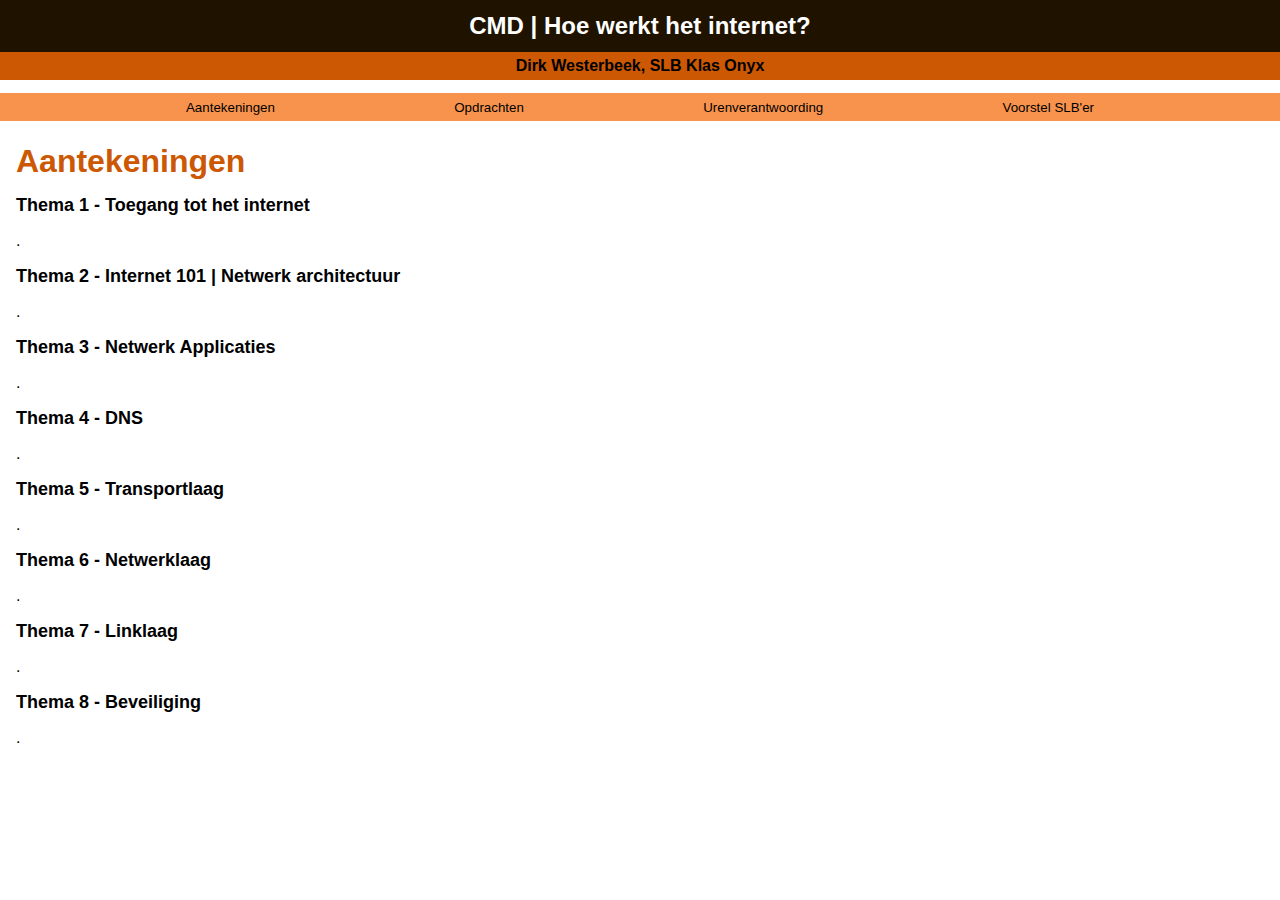
==== aantekeningen.html @ cc96a9da "Eerste Versie" ====
<!DOCTYPE html>
<html lang="nl">
  <head>
    <title>CMD_HWHI</title>
    <meta charset="UTF-8" />
    <meta name="viewport" content="width=device-width, initial-scale=1" />
    <link rel="stylesheet" href="styles/style.css" />
  </head>
</html>

<body>
  <header>
    <p class="titel"><a href="index.html">CMD | Hoe werkt het internet?</a></p>
    <p class="ondertitel">Dirk Westerbeek, SLB Klas Onyx</p>
    <nav>
        <ul>
            <li class="inhoud"><a href="aantekeningen.html">Aantekeningen</a></li>
            <li class="inhoud"><a href="opdrachten.html">Opdrachten</a></li>
            <li class="inhoud"><a href= "urenverantwoording.html">Urenverantwoording</a></li>
            <li class="inhoud"><a href="voorstel.html">Voorstel SLB'er</a></li>
        </ul>
    </nav>
  </header>

  <main>
    <h1>Aantekeningen</h1>
    <h2>Thema 1 - Toegang tot het internet</h2>
    <p>.</p>
    
    <h2>Thema 2 - Internet 101 | Netwerk architectuur</h2>
    <p>.</p>

    <h2>Thema 3 - Netwerk Applicaties</h2>
    <p>.</p>

    <h2>Thema 4 - DNS</h2>
    <p>.</p>

    <h2>Thema 5 - Transportlaag</h2>
    <p>.</p>

    <h2>Thema 6 - Netwerklaag</h2>
    <p>.</p>

    <h2>Thema 7 - Linklaag</h2>
    <p>.</p>

    <h2>Thema 8 - Beveiliging</h2>
    <p>.</p>
  </main>
---- styles/style.css ----
body {
    font-family: Arial, Helvetica, sans-serif;
    margin:0;
}

.titel {
    display: flex;
    justify-content: center;
    background-color: #1F1300;
    color: white;
    font-size: x-large;
    padding-top: 0.5em;
    padding-bottom: 0.5em;
    font-weight: 700;
    margin-top: 0;
}

.titel a{
    text-decoration: none;
    color: white;
}

.ondertitel {
    display: flex;
    justify-content: center;
    margin-top: -1.5em;
    background-color: #CC5803;
    padding: 0.3em;
    font-weight: 550;
    font-size: 450;
    margin-bottom: 0;
}
nav ul {
    display: flex;
    justify-content: space-evenly;
    list-style: none;
    background-color: #F7934C;
    padding: 0.5em;
    font-size: smaller;
}

nav a {
    text-decoration: none;
    color: black;
}

nav a:hover {
    color:#FFC15E
}

nav a:active {
    color: #F7B05B;
}

main {
    margin: 1em;
}

h1 {
    color: #CC5803;
    margin-bottom: 0;
}

.titelpdf {
    margin-bottom: 0.4em;
}

h2 {
    font-size: large;
}

p {
    font-size: medium;
}

h3 {
    font-size: medium;
    font-style: italic;
}

table, th, td {
    border: 1px solid black;
    border-collapse: collapse;
    padding: 0.3em;
}

th  {
    background-color: grey;
    color: white;
}
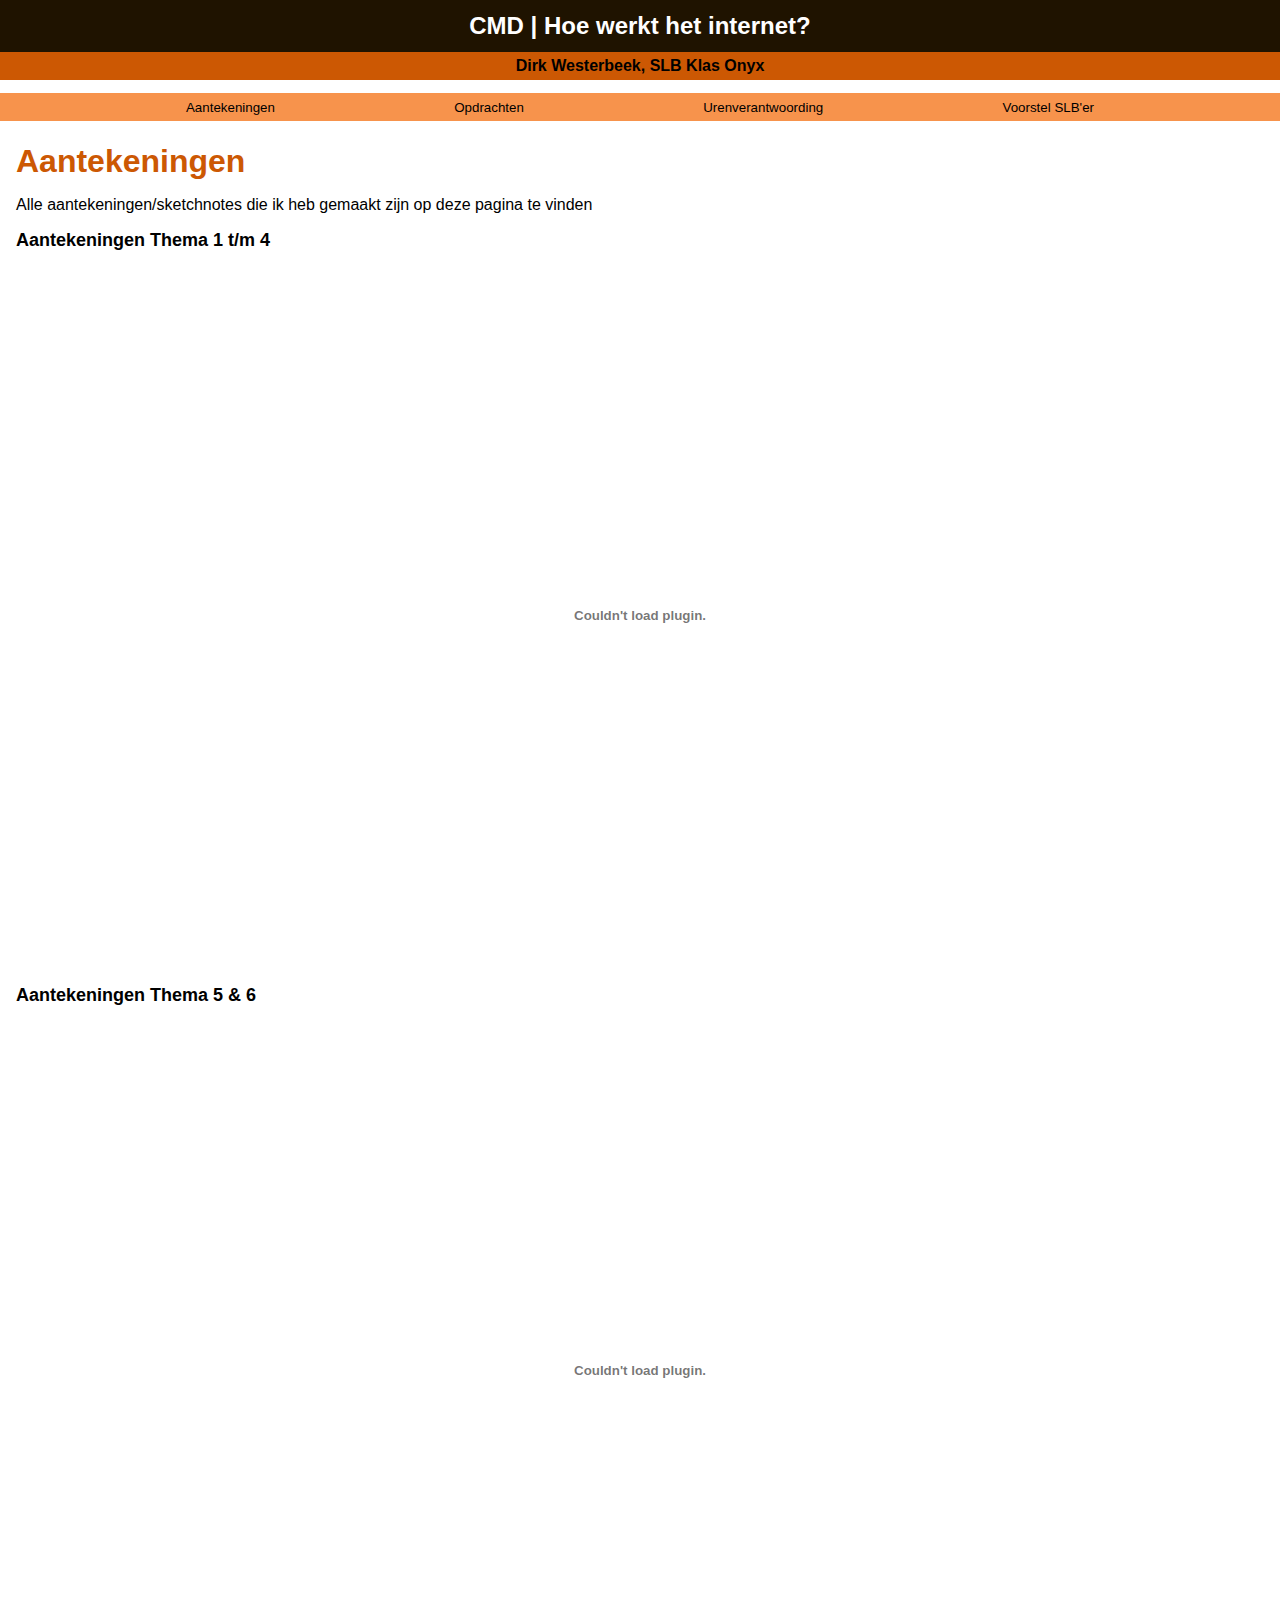
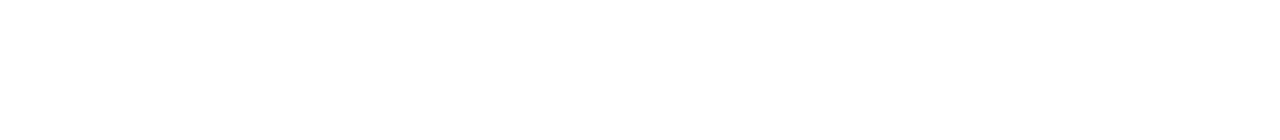
==== commit 83742f29: "Versie 30-4" ====
--- a/aantekeningen.html
+++ b/aantekeningen.html
@@ -24,27 +24,22 @@
 
   <main>
     <h1>Aantekeningen</h1>
-    <h2>Thema 1 - Toegang tot het internet</h2>
-    <p>.</p>
-    
-    <h2>Thema 2 - Internet 101 | Netwerk architectuur</h2>
-    <p>.</p>
+    <p>Alle aantekeningen/sketchnotes die ik heb gemaakt zijn op deze pagina te vinden </p>
 
-    <h2>Thema 3 - Netwerk Applicaties</h2>
-    <p>.</p>
-
-    <h2>Thema 4 - DNS</h2>
-    <p>.</p>
-
-    <h2>Thema 5 - Transportlaag</h2>
-    <p>.</p>
-
-    <h2>Thema 6 - Netwerklaag</h2>
-    <p>.</p>
-
-    <h2>Thema 7 - Linklaag</h2>
-    <p>.</p>
-
-    <h2>Thema 8 - Beveiliging</h2>
-    <p>.</p>
+    <h2>Aantekeningen Thema 1 t/m 4 </h2>
+    <object
+    type="application/pdf"
+    data="pdf_files/Aantekeningen-H1tm4.pdf"
+    width= 100%
+    height="700"
+    >
+  </object>
+  <h2>Aantekeningen Thema 5 & 6</h2>
+  <object
+  type="application/pdf"
+  data="pdf_files/aantekeningen-h5-6.pdf"
+  width= 100%
+  height="700"
+  >
+</object>
   </main>--- a/styles/style.css
+++ b/styles/style.css
@@ -87,4 +87,8 @@
 th  {
     background-color: grey;
     color: white;
+}
+
+.screenshot {
+    max-width: 50%;
 }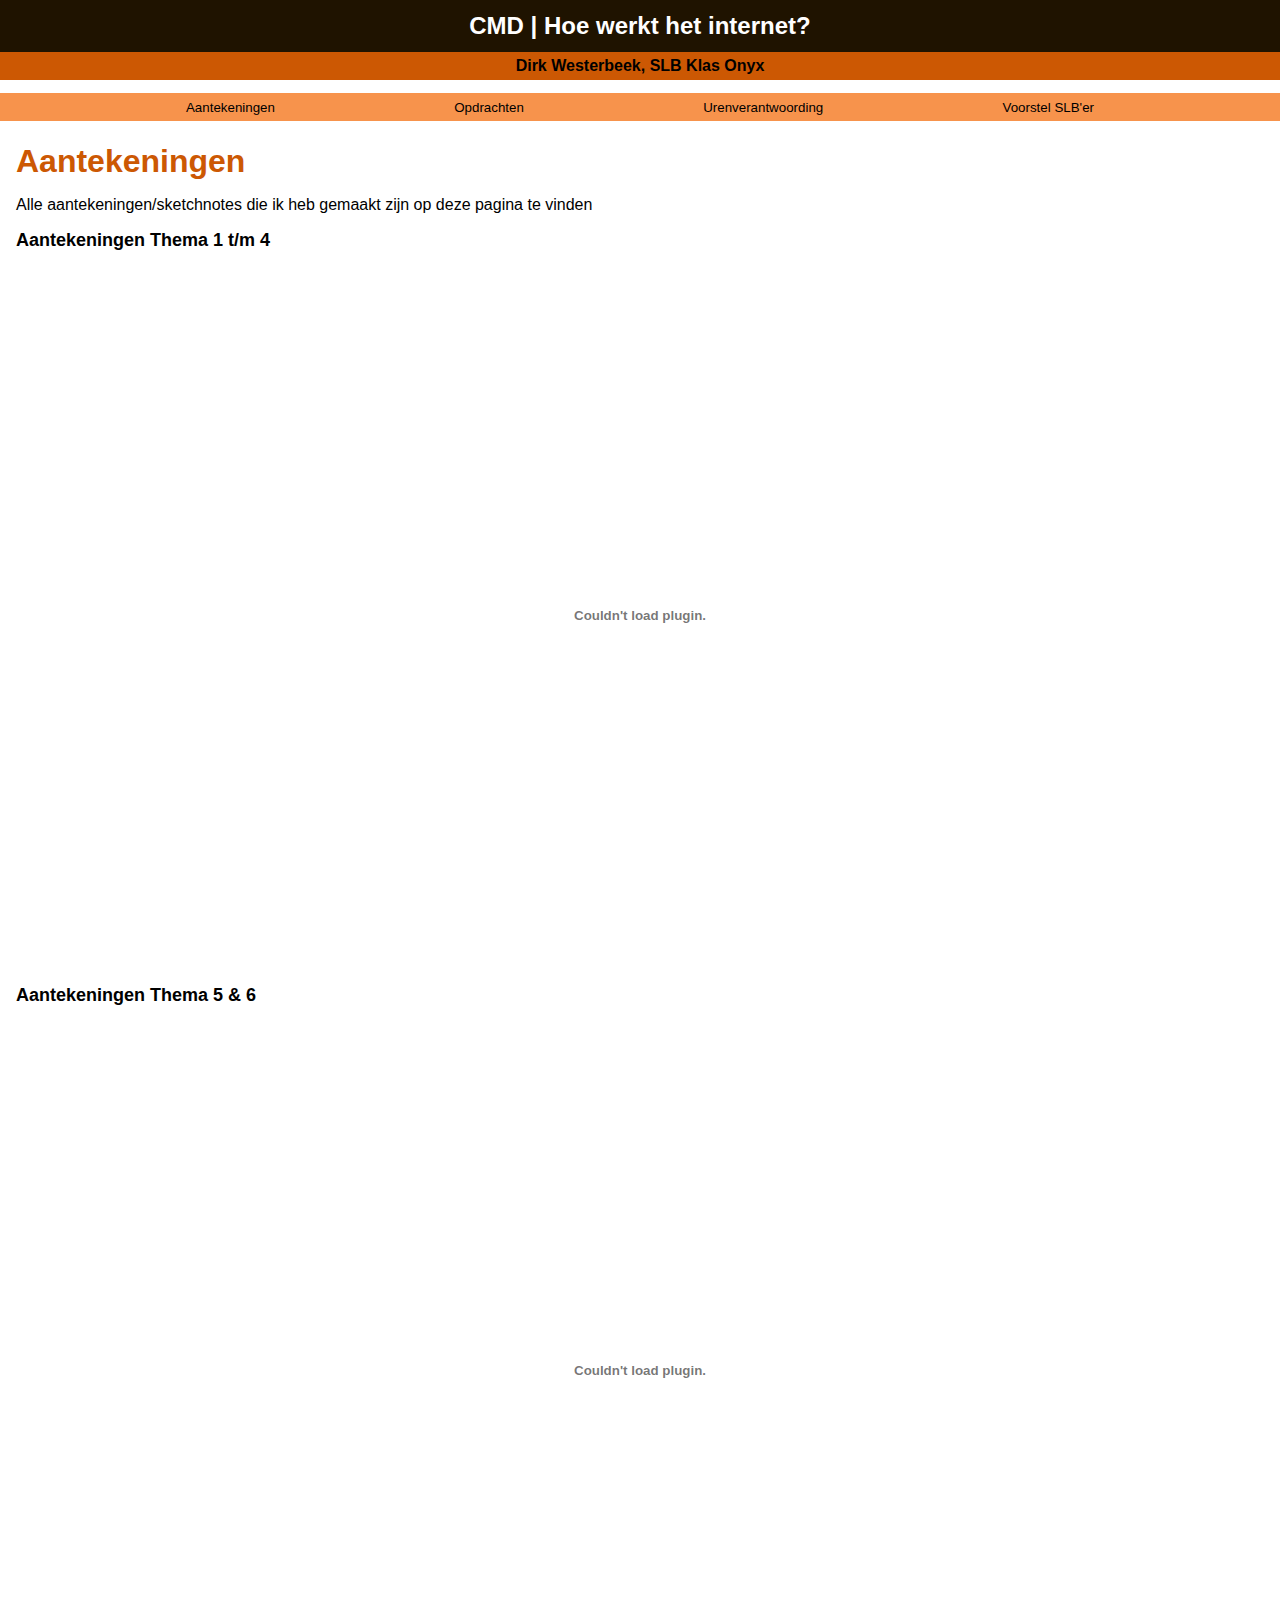
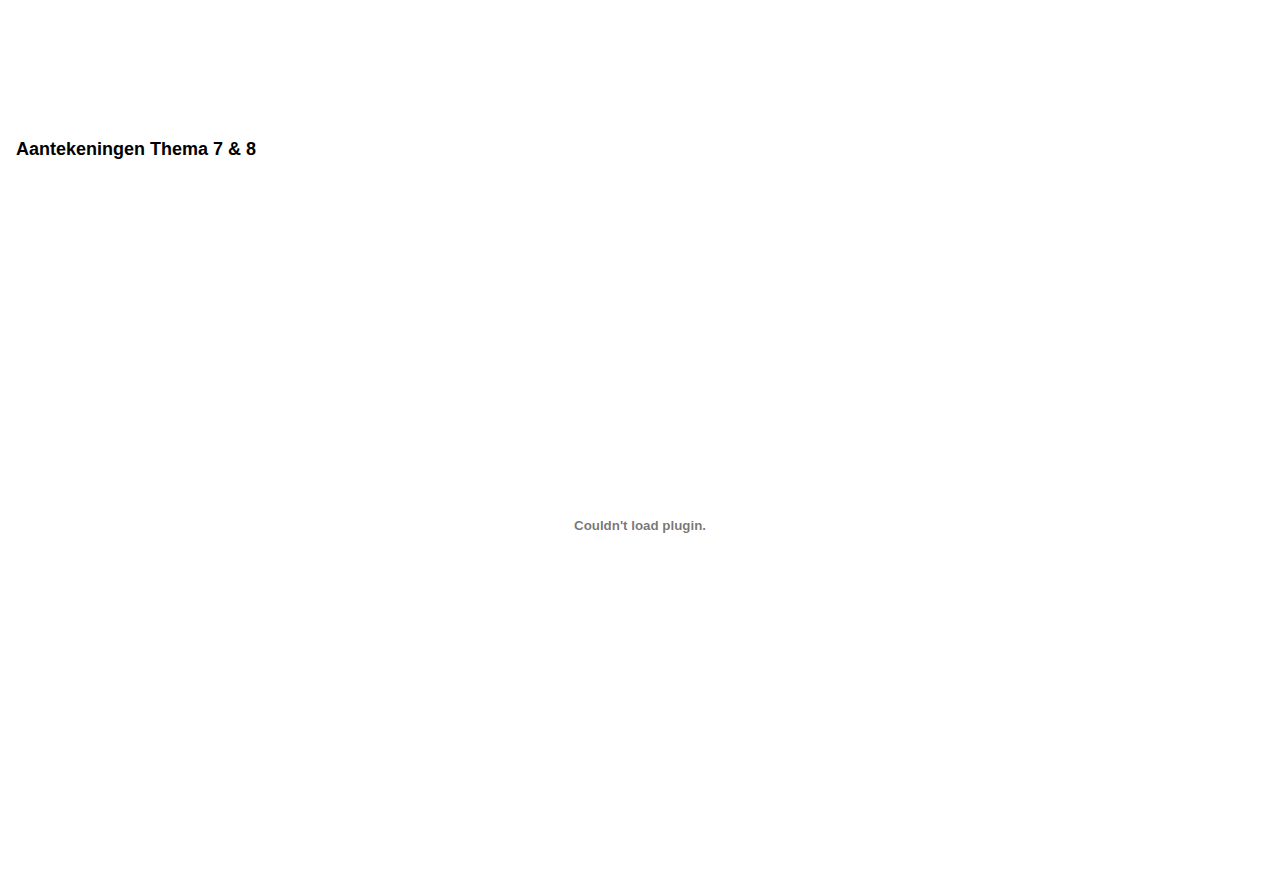
==== commit 5624bff6: "Eindversie - Website Hoe Werkt het Internet" ====
--- a/aantekeningen.html
+++ b/aantekeningen.html
@@ -42,4 +42,13 @@
   height="700"
   >
 </object>
+
+  <h2>Aantekeningen Thema 7 & 8 </h2>
+  <object
+  type="application/pdf"
+  data="pdf_files/Aantekeningen-H7-8.pdf"
+  width= 100%
+  height="700"
+  >
+</object>
   </main>--- a/styles/style.css
+++ b/styles/style.css
@@ -91,4 +91,8 @@
 
 .screenshot {
     max-width: 50%;
+}
+
+#urenverantwoording {
+    max-width: 100%;
 }